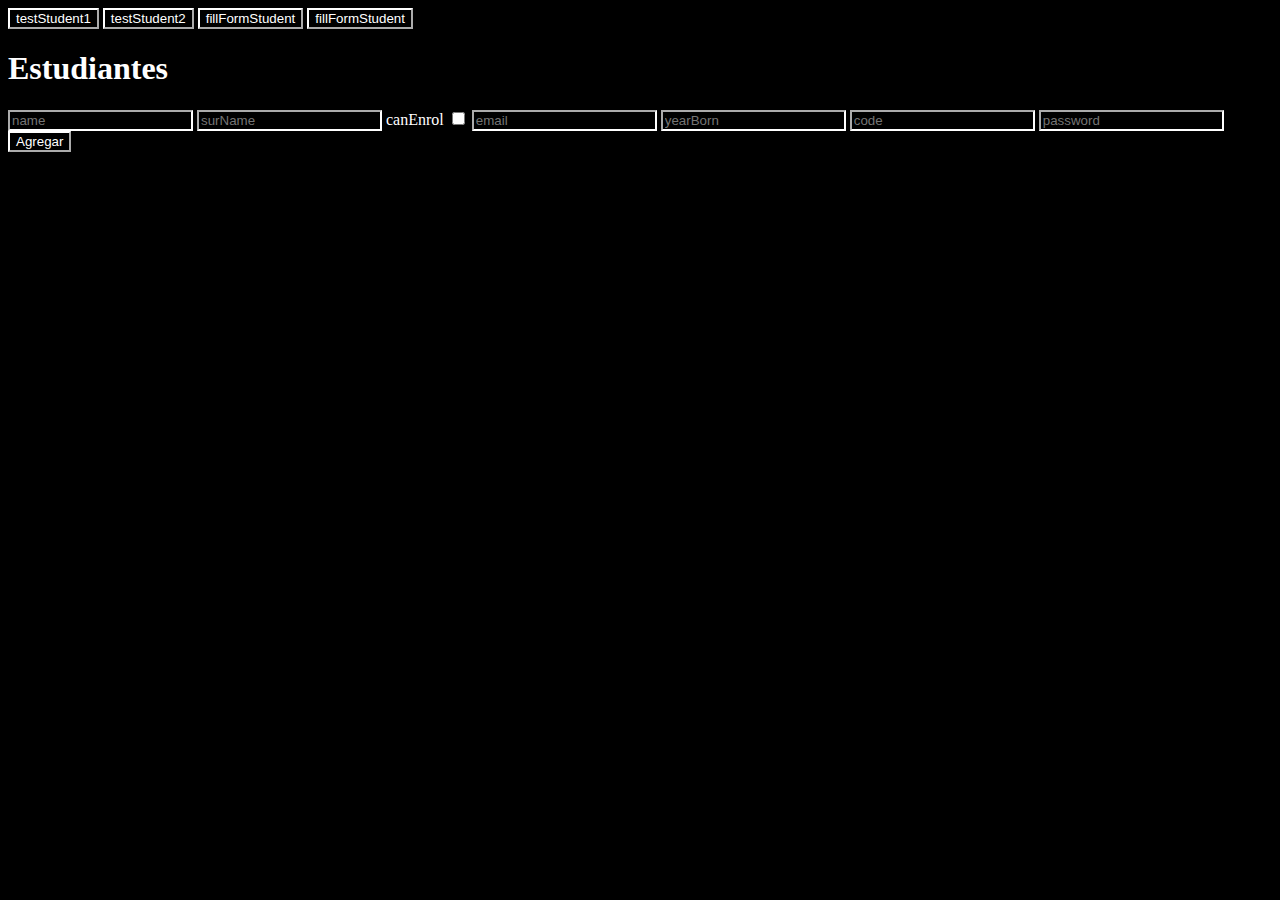
==== index.html @ f4f6c704 "form edit button" ====
<!DOCTYPE html>
<html lang="en">
  <head>
    <meta charset="UTF-8" />
    <meta name="viewport" content="width=device-width, initial-scale=1.0" />
    <title>Document</title>
    <link rel="stylesheet" href="style.css" />
  </head>
  <body>
    <div class="aylen"></div>
    <div class="matias">
      <button onclick="DomManipulator.testStudent1()">testStudent1</button>
      <button onclick="DomManipulator.testStudent2()">testStudent2</button>
      <button onclick="DomManipulator.listStudentsFromStorage()">
        fillFormStudent
      </button>
      <button onclick="DomManipulator.fillFormStudent()">
        fillFormStudent
      </button>

      <h1>Estudiantes</h1>
      <form id="form-student">
        <input placeholder="id" type="hidden" name="id" />
        <input placeholder="name" type="text" name="name" />
        <input placeholder="surName" type="text" name="surName" />
        <label for="form-student-canEnrol">canEnrol</label>
        <input id="form-student-canEnrol" type="checkbox" name="canEnrol" />
        <input placeholder="email" type="email" name="email" />
        <input placeholder="yearBorn" type="number" name="yearBorn" />
        <input placeholder="code" type="text" name="code" />
        <input placeholder="password" type="text" name="password" />
        <button type="submit">Agregar</button>
      </form>
      <ul id="list-students"></ul>
    </div>
    <script src="./app.js"></script>
  </body>
</html>
---- style.css ----
* {
  background-color: #000;
  color: #fff;
  border-color: #fff;
}
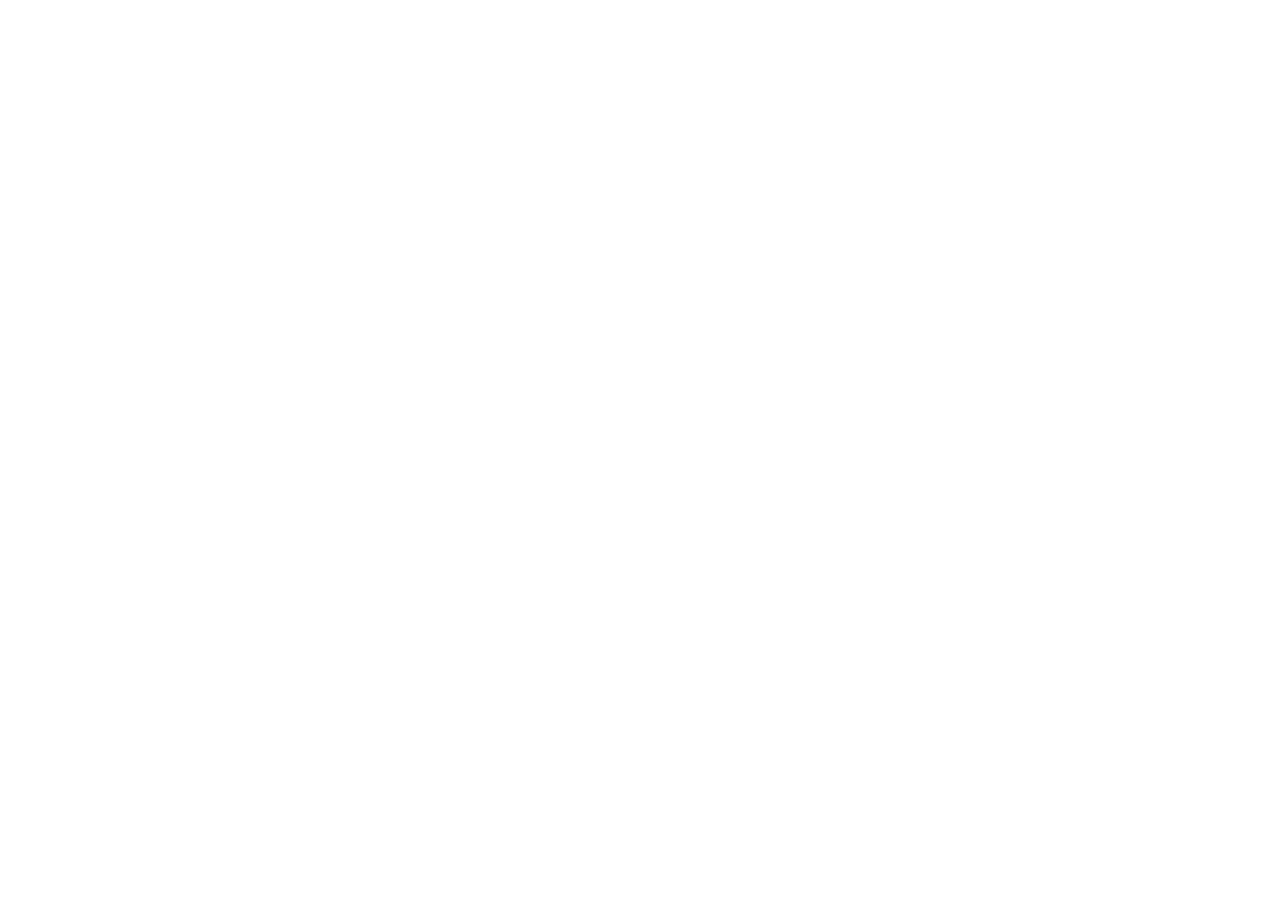
==== commit 4b23a629: "login auth" ====
--- a/index.html
+++ b/index.html
@@ -4,35 +4,8 @@
     <meta charset="UTF-8" />
     <meta name="viewport" content="width=device-width, initial-scale=1.0" />
     <title>Document</title>
-    <link rel="stylesheet" href="style.css" />
   </head>
   <body>
-    <div class="aylen"></div>
-    <div class="matias">
-      <button onclick="DomManipulator.testStudent1()">testStudent1</button>
-      <button onclick="DomManipulator.testStudent2()">testStudent2</button>
-      <button onclick="DomManipulator.listStudentsFromStorage()">
-        fillFormStudent
-      </button>
-      <button onclick="DomManipulator.fillFormStudent()">
-        fillFormStudent
-      </button>
-
-      <h1>Estudiantes</h1>
-      <form id="form-student">
-        <input placeholder="id" type="hidden" name="id" />
-        <input placeholder="name" type="text" name="name" />
-        <input placeholder="surName" type="text" name="surName" />
-        <label for="form-student-canEnrol">canEnrol</label>
-        <input id="form-student-canEnrol" type="checkbox" name="canEnrol" />
-        <input placeholder="email" type="email" name="email" />
-        <input placeholder="yearBorn" type="number" name="yearBorn" />
-        <input placeholder="code" type="text" name="code" />
-        <input placeholder="password" type="text" name="password" />
-        <button type="submit">Agregar</button>
-      </form>
-      <ul id="list-students"></ul>
-    </div>
-    <script src="./app.js"></script>
+    <script type="module" src="./app.js"></script>
   </body>
 </html>
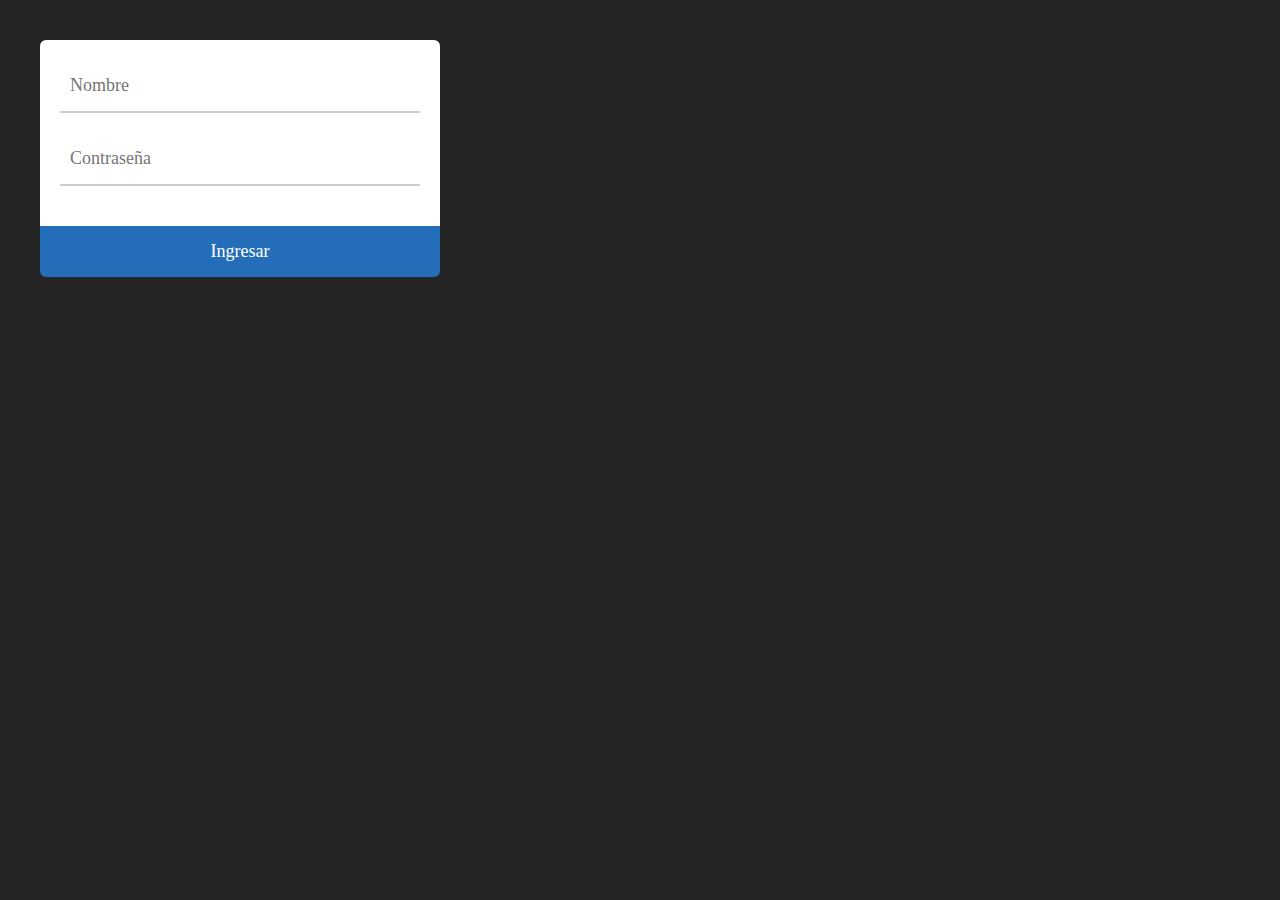
==== commit d810cfb7: "cerrar session btn y auth" ====
--- a/index.html
+++ b/index.html
@@ -7,5 +7,6 @@
   </head>
   <body>
     <script type="module" src="./app.js"></script>
+    <script type="module" src="./auth.js"></script>
   </body>
 </html>
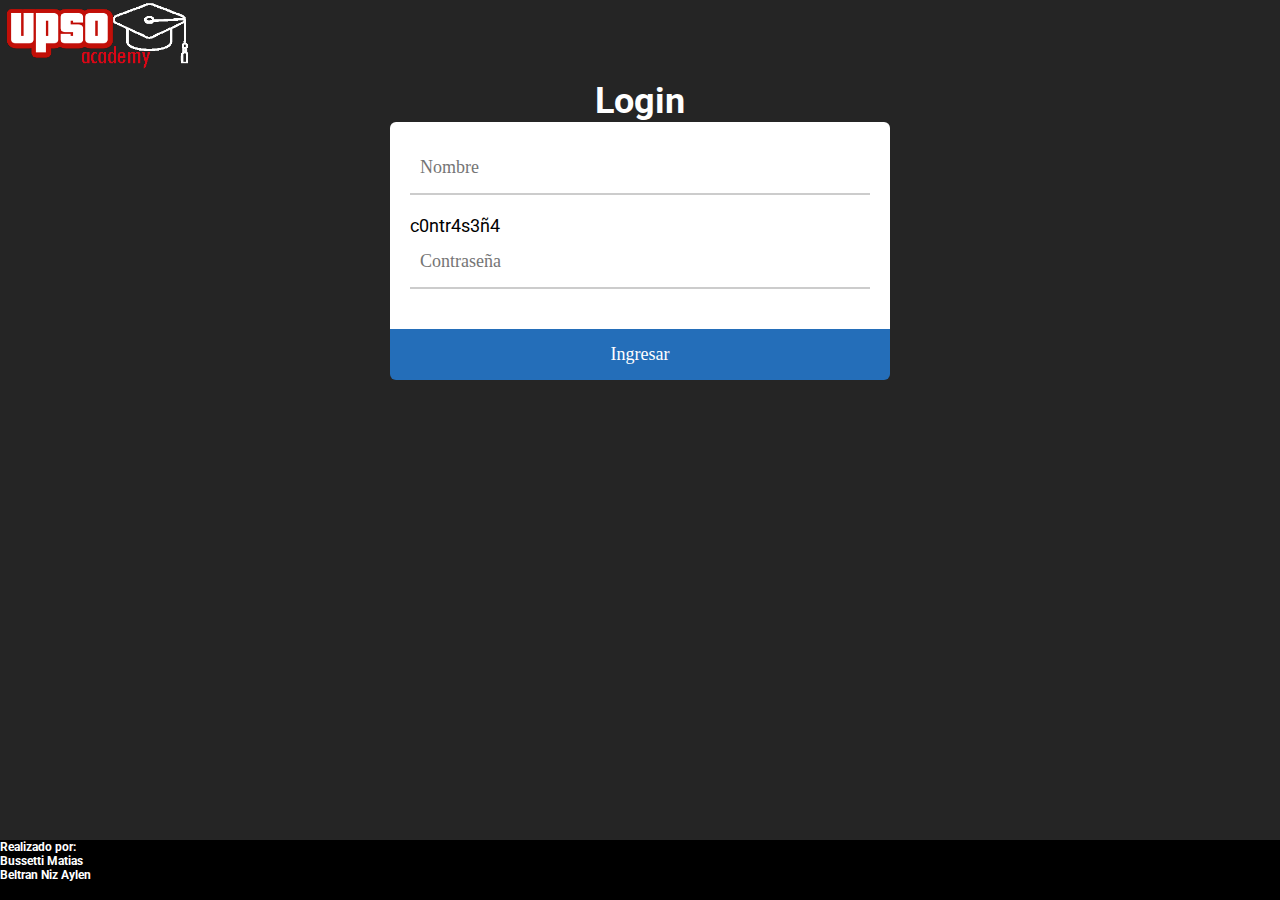
==== commit aba87817: "actualizando" ====
--- a/index.html
+++ b/index.html
@@ -6,6 +6,17 @@
     <title>Document</title>
   </head>
   <body>
+    <h1>Bienvenido</h1>
+    <img src="img/Upso_academy.png" alt="">
+
+
+
+
+
+
+
+
+
     <script type="module" src="./app.js"></script>
     <script type="module" src="./auth.js"></script>
   </body>
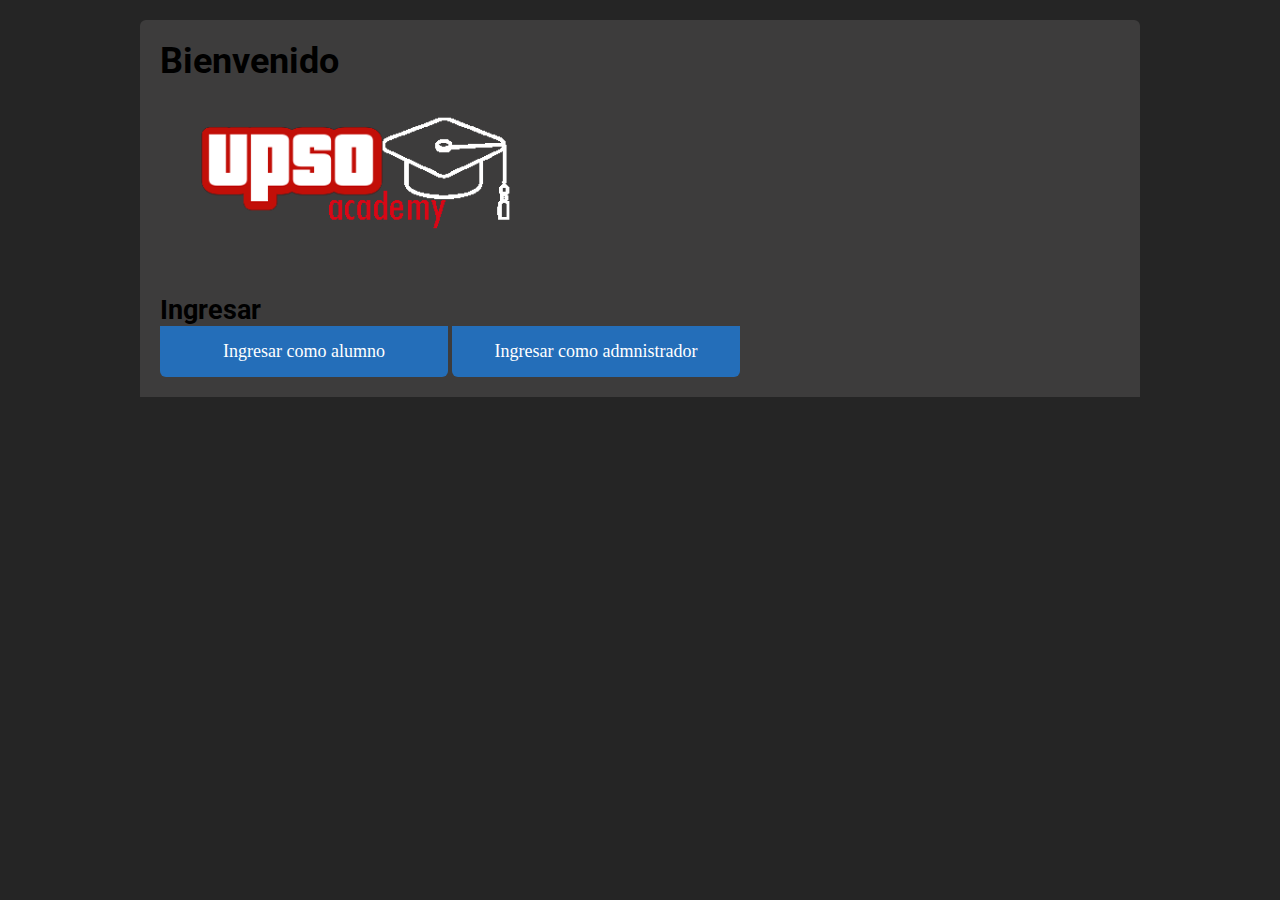
==== commit 3f8d02ed: "acomodando" ====
--- a/index.html
+++ b/index.html
@@ -3,21 +3,20 @@
   <head>
     <meta charset="UTF-8" />
     <meta name="viewport" content="width=device-width, initial-scale=1.0" />
-    <title>Document</title>
+    <title>Bienvenido</title>
+    <link rel="stylesheet" href="style.css" />
   </head>
   <body>
+    <div class="conteiner">
     <h1>Bienvenido</h1>
     <img src="img/Upso_academy.png" alt="">
-
-
-
-
-
-
-
-
-
-    <script type="module" src="./app.js"></script>
-    <script type="module" src="./auth.js"></script>
+    <h2> Ingresar</h2>
+    <a href="/login/index.html">Ingresar como alumno</a>
+    <!-- <br>
+    <br> -->
+    <a href="/login/index.html">Ingresar como admnistrador</a>
+    <!-- <script type="module" src="./app.js"></script>
+    <script type="module" src="./auth.js"></script> -->
+  </div>
   </body>
 </html>
--- a/style.css
+++ b/style.css
@@ -0,0 +1,60 @@
+@import url('https://fonts.googleapis.com/css2?family=Roboto&display=swap');
+* {
+  /* background-color: #000; */
+  /* color: #fff; */
+  /* border-color: #fff; */
+  margin: 0;
+  padding: 0;
+  -webkit-box-sizing: border-box;
+  -moz-box-sizing: border-box;
+  box-sizing: border-box;
+}
+
+body {
+  background: rgb(37, 37, 37);
+  font-family: 'Roboto', sans-serif;
+  font-size: 18px;
+}
+.conteiner {
+  list-style: none;
+  padding: 0px;
+  width: 90%;
+  max-width: 1000px;
+  margin: 20px auto;
+  width: 1000px;
+
+  padding: 20px;
+  background: #67646461;
+  border-radius: 6px 6px 0 0;
+}
+a {
+  width: 30%;
+  text-align: center;
+  background: #246eb9;
+  color: #fff;
+  border: none;
+  display: block;
+  padding: 15px 10px;
+  cursor: pointer;
+  border-radius: 0 0 6px 6px;
+  font-family: "Slabo 27px", serif;
+  font-size: 18px;
+}
+
+
+a {
+  color: white;
+  text-decoration: none;
+  display: inline-block;
+  padding: 15px 10px;
+}
+
+ a:hover {
+  background: #4d4a49;
+}
+
+img{
+	width: 400px;
+	padding: 30px;
+  /* float: inline-start; */
+}